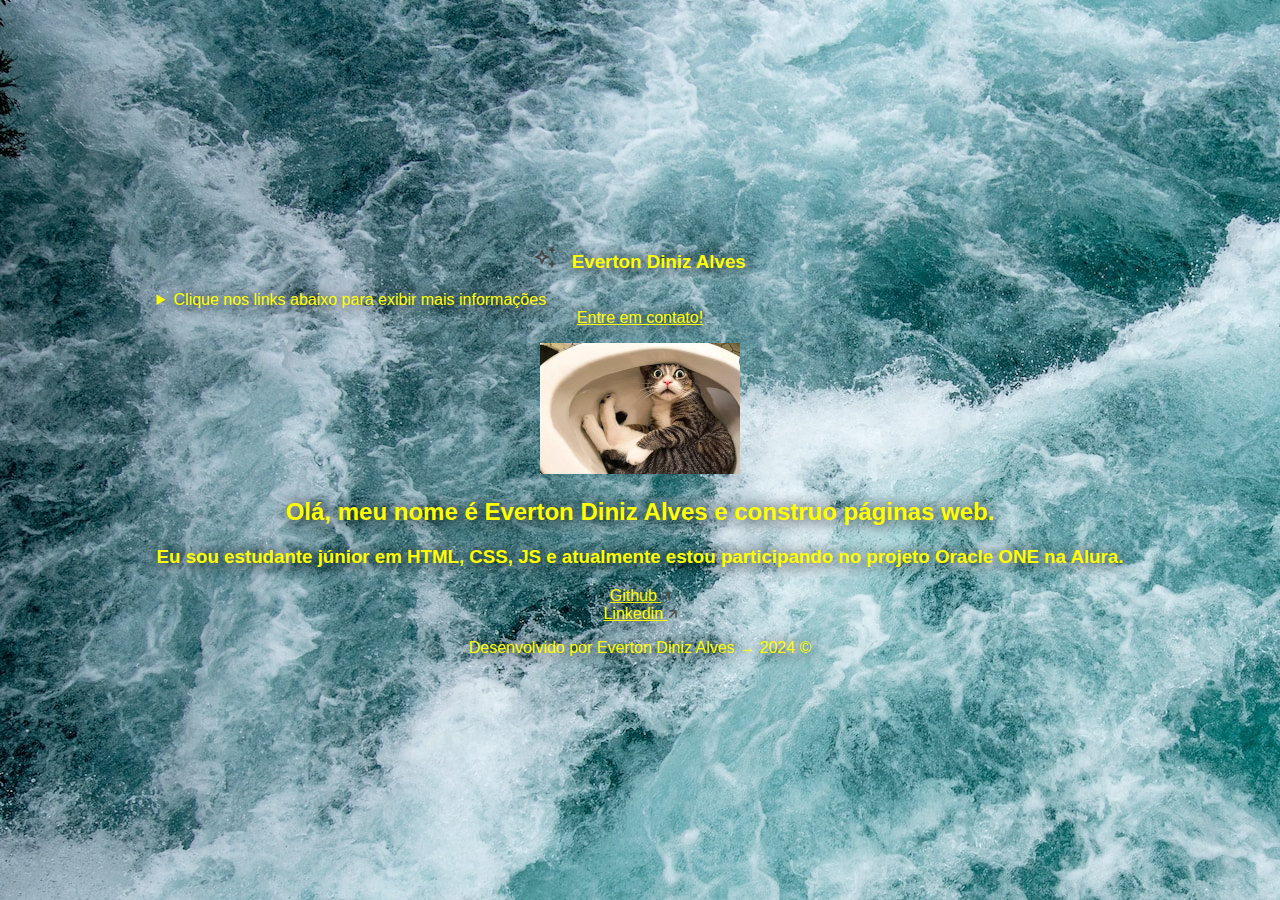
==== index.html @ f1879ca0 "html" ====
<!DOCTYPE html>
<html lang="pt-br">
<head>
    <meta charset="UTF-8" />
    <meta name="viewport" content="width=device-width, initial-scale=1.0" />
    <link rel="shortcut icon" href="sorriso.ico" type="image/x-icon" />
    <link rel="stylesheet" href="../assets/css/style.css" />
    <title>teste-deploy-vercel</title>
</head>
<body>
    <!-- Sessão de Menu  -->
    <div>
        <section>
            <header>
                <h3>
                    <img src="../assets/img/vector.png">&nbsp;&nbsp;&nbsp;Everton Diniz Alves
                </h3>
            </header>
            <nav>
                <ul style = "list-style: none;">
                    <details>
                        <summary>Clique nos links abaixo para exibir mais informações</summary>
                        <li><a href="./html/sobremim.html">Sobre mim</a></li>
                        <li><a href="./html/skills.html">Skills</a></li>
                        <li><a href="./html/hobbies.html">Hobbies</a></li>
                        <li><a href="./html/cursos.html">Formações e Cursos</a></li>
                        <li><a href="./html/xp.html">Experiência</a></li>
                    </details>
                    <li><a href="./contato.html">Entre em contato!</a></li>
                </ul>
            </nav>
        </section>
        <!-- Sessão de Header/Title/Hero -->
        <section>
            <img src="../assets/img/profile.jpg">
            <div>
                <h2>Olá, meu nome é Everton Diniz Alves e construo páginas web.</h2>
                <h3>Eu sou estudante júnior em HTML, CSS, JS e atualmente estou participando no projeto Oracle ONE na Alura.</h3>
                <ul>
                    <!-- Ponha os links de suas redes sociais favoritas -->
                    <li><a href="https://github.com/Everton-D-Alves">Github <img src="../assets/img/arrow.png"> </a></li>
                    <li><a href="https://www.linkedin.com/in/everton-diniz-alves">Linkedin <img src="../assets/img/arrow.png"></a></li>
                </ul>
            </div>
        </section>
        <!-- Sessão de Footer/Rodapé-->
        <footer>    
            <p>Desenvolvido por Everton Diniz Alves → 2024 &copy;</p>
        </footer>
    </div>
    <!-- Script Linkado do seu documento de JavaScript -->
    <script src="validate.js"></script>
</body>
</html>
---- assets/css/style.css ----
body {
  background-image: url("../img/rio.jpg");
  color: yellow;
  text-shadow: 1px 1px 15px black;
  font-style: normal;
  font-family: Arial;
  margin: 0px;
  width: 100vw;
  height: 100vh;
  box-sizing: border-box;
  display: flex;
  flex-direction: row;
  justify-content: center;
  align-items: center;
  text-align: center;
  padding: 11px;
}

details {
  display: flex;
  cursor: pointer;
}

ul {
  list-style: none;
  text-align: center;
  padding: 0px;
}
ul li {
  display: flex;
  flex-direction: row;
  justify-content: center;
  align-items: center;
  text-align: center;
}
ul a {
  color: yellow;
}

input, button, textarea {
  width: auto;
  height: auto;
}

/*# sourceMappingURL=style.css.map */
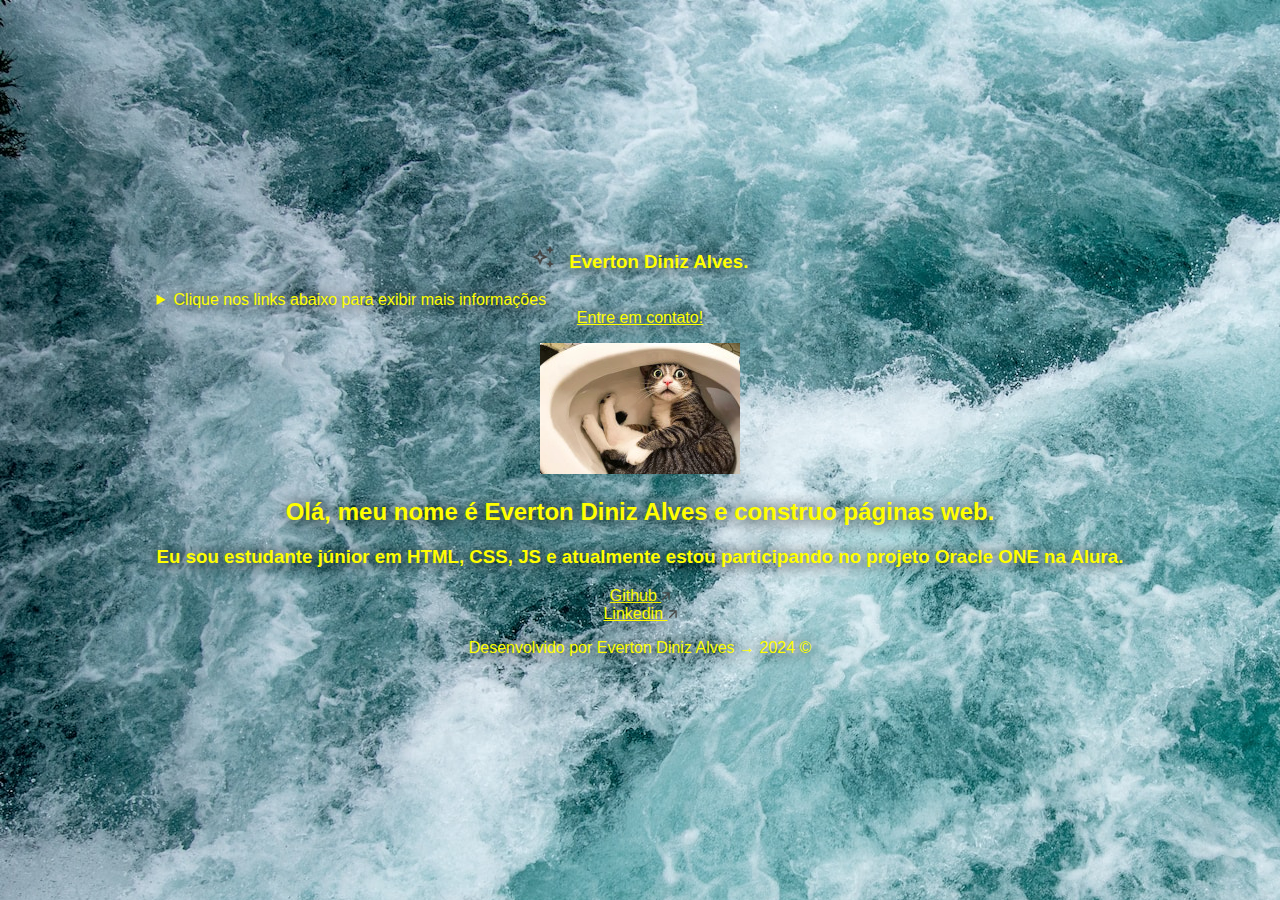
==== commit 9f332399: "." ====
--- a/index.html
+++ b/index.html
@@ -3,7 +3,7 @@
 <head>
     <meta charset="UTF-8" />
     <meta name="viewport" content="width=device-width, initial-scale=1.0" />
-    <link rel="shortcut icon" href="sorriso.ico" type="image/x-icon" />
+    <link rel="shortcut icon" href="./html/sorriso.ico" type="image/x-icon" />
     <link rel="stylesheet" href="../assets/css/style.css" />
     <title>teste-deploy-vercel</title>
 </head>
@@ -13,7 +13,7 @@
         <section>
             <header>
                 <h3>
-                    <img src="../assets/img/vector.png">&nbsp;&nbsp;&nbsp;Everton Diniz Alves
+                    <img src="../assets/img/vector.png">&nbsp;&nbsp;&nbsp;Everton Diniz Alves.
                 </h3>
             </header>
             <nav>
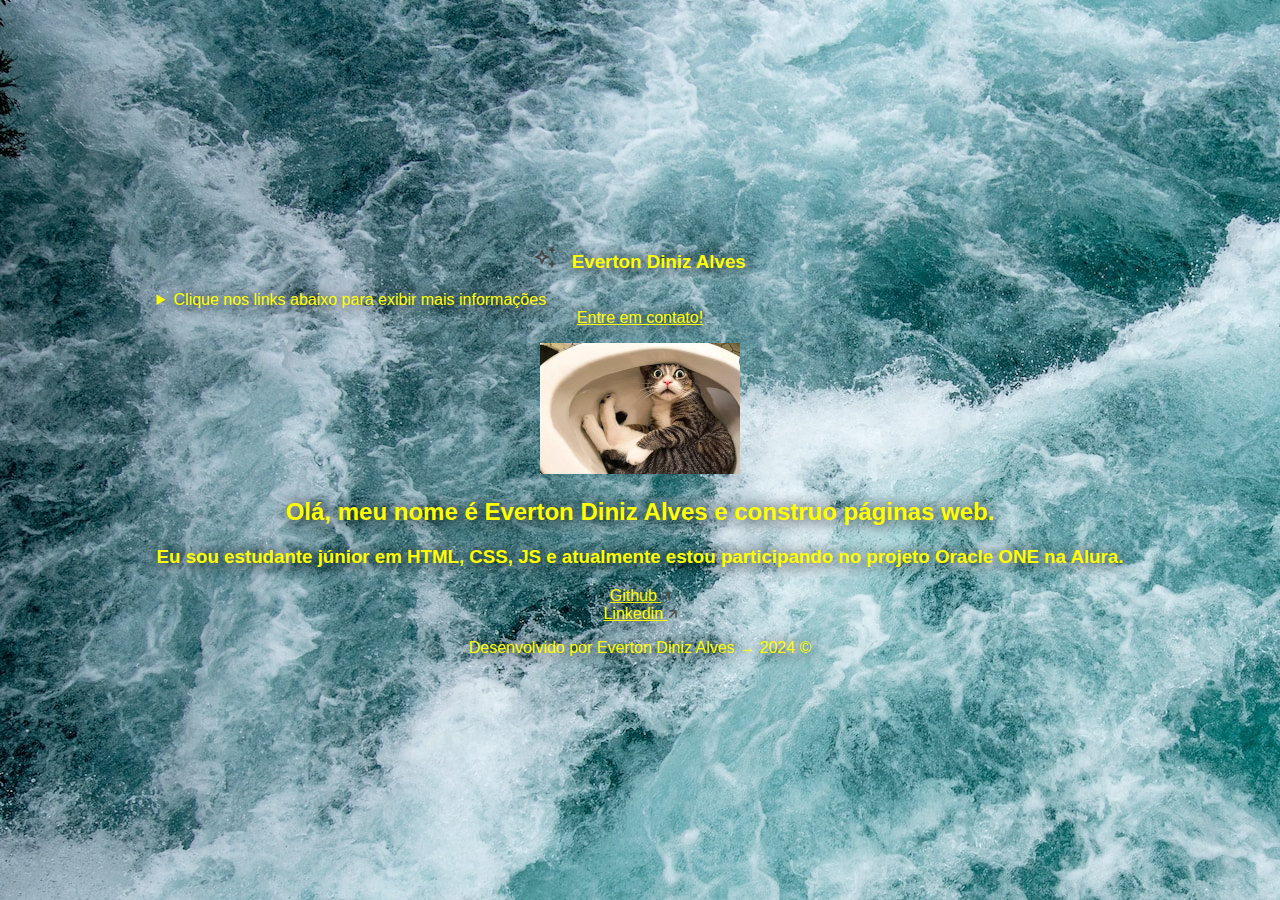
==== commit efa447a4: "-." ====
--- a/index.html
+++ b/index.html
@@ -13,7 +13,7 @@
         <section>
             <header>
                 <h3>
-                    <img src="../assets/img/vector.png">&nbsp;&nbsp;&nbsp;Everton Diniz Alves.
+                    <img src="../assets/img/vector.png">&nbsp;&nbsp;&nbsp;Everton Diniz Alves
                 </h3>
             </header>
             <nav>
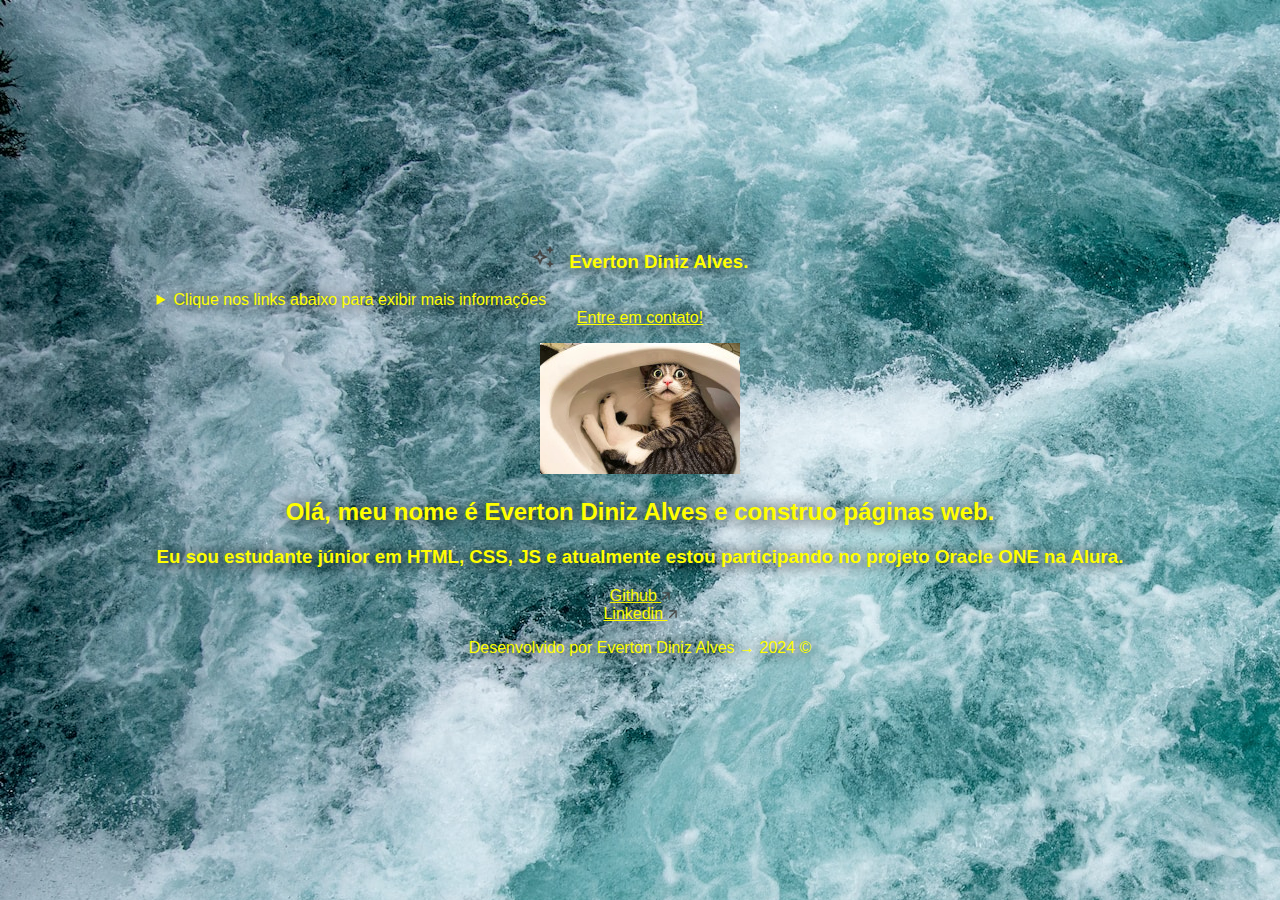
==== commit cca9a356: "./assets" ====
--- a/index.html
+++ b/index.html
@@ -4,7 +4,7 @@
     <meta charset="UTF-8" />
     <meta name="viewport" content="width=device-width, initial-scale=1.0" />
     <link rel="shortcut icon" href="./html/sorriso.ico" type="image/x-icon" />
-    <link rel="stylesheet" href="../assets/css/style.css" />
+    <link rel="stylesheet" href="./assets/css/style.css" />
     <title>teste-deploy-vercel</title>
 </head>
 <body>
@@ -13,7 +13,7 @@
         <section>
             <header>
                 <h3>
-                    <img src="../assets/img/vector.png">&nbsp;&nbsp;&nbsp;Everton Diniz Alves
+                    <img src="../assets/img/vector.png">&nbsp;&nbsp;&nbsp;Everton Diniz Alves.
                 </h3>
             </header>
             <nav>
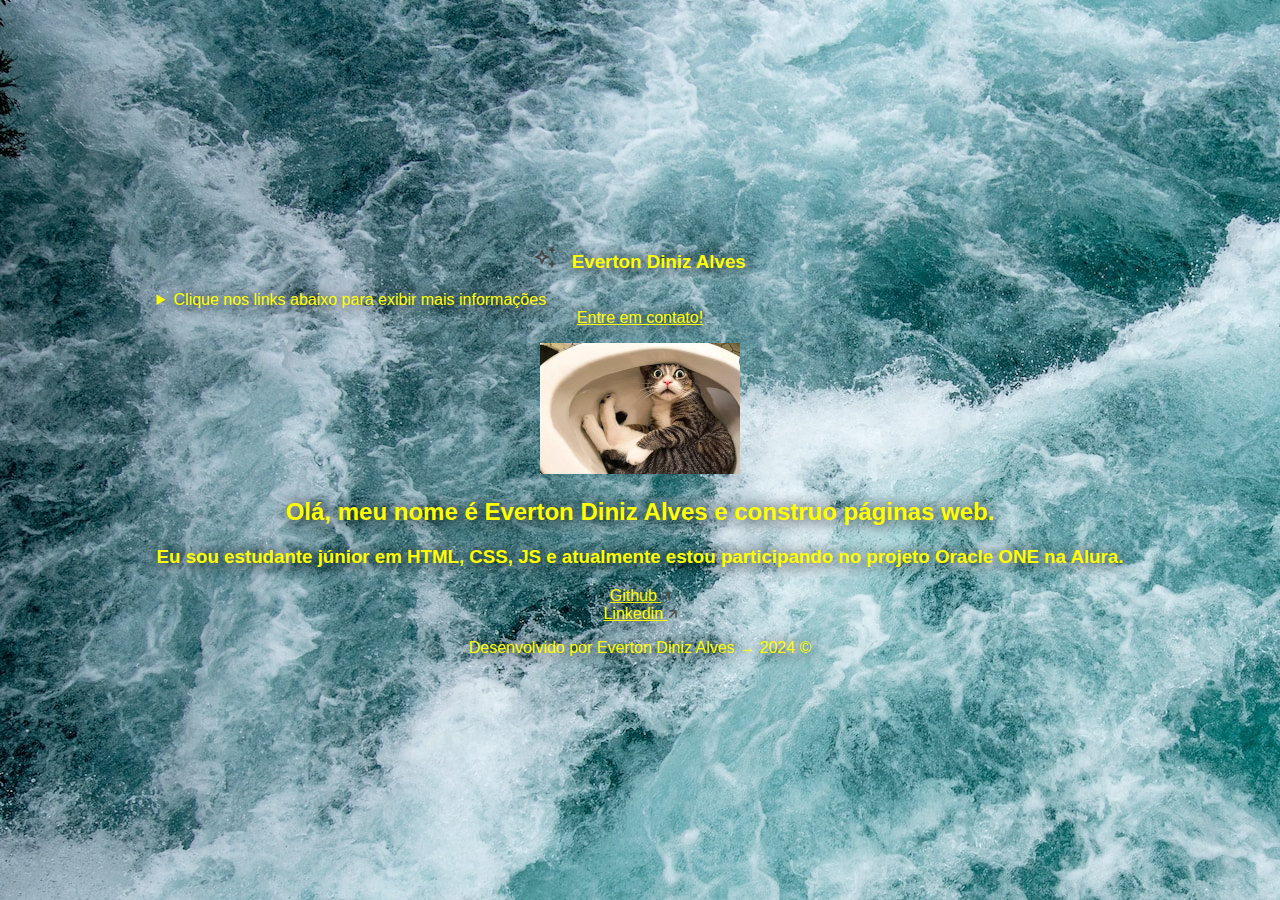
==== commit c0950587: "Merge branch 'main' of https://github.com/Everton-D-Alves/challenge-one-portfolio-br-master" ====
--- a/index.html
+++ b/index.html
@@ -13,7 +13,7 @@
         <section>
             <header>
                 <h3>
-                    <img src="../assets/img/vector.png">&nbsp;&nbsp;&nbsp;Everton Diniz Alves.
+                    <img src="../assets/img/vector.png">&nbsp;&nbsp;&nbsp;Everton Diniz Alves
                 </h3>
             </header>
             <nav>
